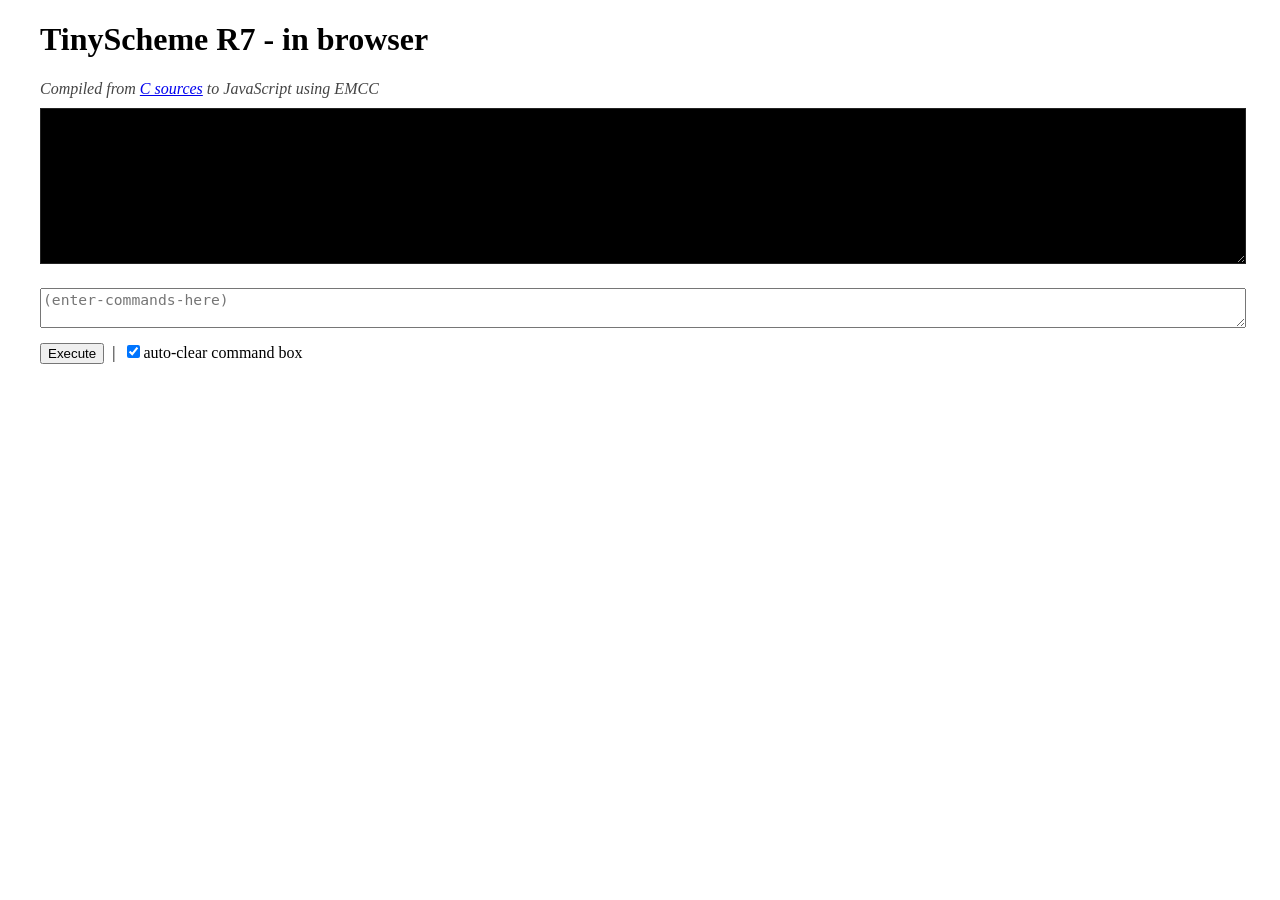
==== web/index.html @ 8c297b76 "Minor update to webpage" ====
<!doctype html>
<html>
<head>
  <title>TinyScheme R7 online version</title>
  <script src="scheme.js"></script>
  <style>
    body {
      max-width: 1200px;
      margin: 0px auto;
    }
    #outbox {
      background:black;
      color:yellow;
      font-family:mono;
      min-height:150px;
      width: 100%;
      font-size: 130%;
      margin: 10px 0px;
    }
    #input {
      width: 100%;
      margin: 10px 0px;
      font-size: 113%;
    }
    .hint {
      color: #444;
      font-style: italic;
    }
  </style>
</head>
<body>
  <div id="container">
    <h1>TinyScheme R7 - in browser</h1>
    <div class="hint">Compiled from
      <a href="https://github.com/rodiongork/tinyscheme">C sources</a> to JavaScript using EMCC</div>
    <textarea id="outbox" disabled="true"></textarea>
    <textarea id="input" placeholder="(enter-commands-here)"></textarea><br/>
    <button onclick="doExecute()">Execute</button>
    &nbsp;|&nbsp;
    <input id="autoclear" type="checkbox" checked="true">auto-clear command box</input>
  </div>
<script>

var schemeExec = Module.cwrap('scheme_exec', null, ['string']);

var cnt = 0;

var outbox = document.getElementById('outbox');
var input = document.getElementById('input');

function doOutput(text) {
  outbox.value += text;
}

function doExecute() {
  cnt += 1;
  var res = schemeExec('(define res' + cnt + ' (begin ' + input.value + '))');
  if (res == 0) {
    doOutput('res' + cnt + ': ');
    schemeExec('(display res' + cnt +') (newline)');
  }
  if (document.getElementById('autoclear').checked) {
    input.value = '';
  }
}

function onStartup() {
  doOutput('---=== ' + Module.ccall('get_version', 'string') + ' ===---\r\n');
  schemeExec('(load "/init.scm")');
}

document.body.onload = function() {
  var ch = document.getElementById('container').clientHeight;
  var wh = window.innerHeight;
  var dh = wh - ch;
  if (dh <= 0) {
    return;
  }
  outbox.style.height = (outbox.clientHeight + Math.floor(dh / 2)) + 'px';
  input.style.height = (input.clientHeight + Math.floor(dh / 3)) + 'px';
}

</script>

</body>
</html>
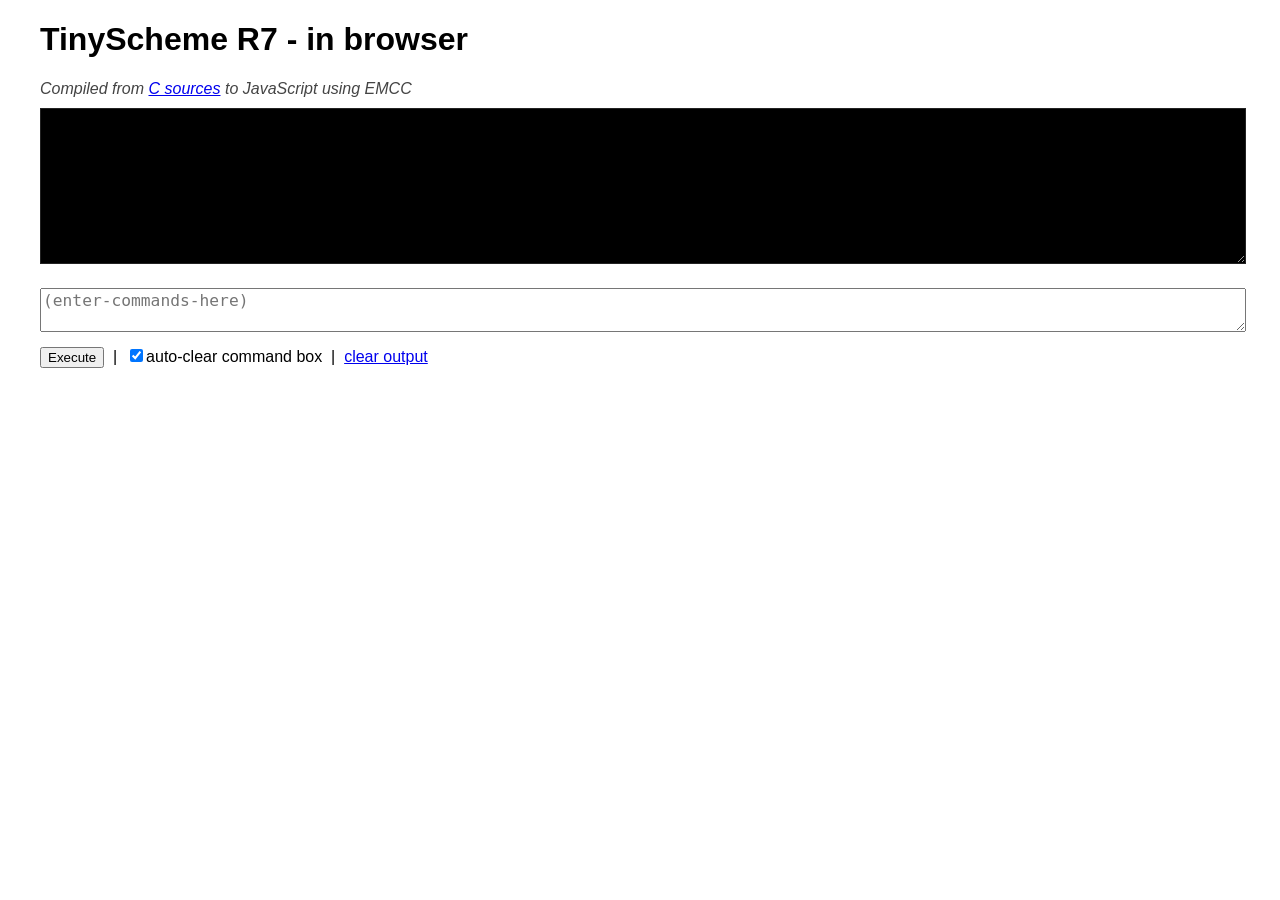
==== commit f90b643b: "Scroll and clear for web output box" ====
--- a/web/index.html
+++ b/web/index.html
@@ -7,20 +7,22 @@
     body {
       max-width: 1200px;
       margin: 0px auto;
+      font-family: sans-serif;
     }
     #outbox {
       background:black;
       color:yellow;
-      font-family:mono;
+      font-family: monospace;
       min-height:150px;
       width: 100%;
-      font-size: 130%;
+      font-size: 150%;
       margin: 10px 0px;
     }
     #input {
       width: 100%;
       margin: 10px 0px;
-      font-size: 113%;
+      font-size: 125%;
+      font-family: monospace;
     }
     .hint {
       color: #444;
@@ -38,6 +40,8 @@
     <button onclick="doExecute()">Execute</button>
     &nbsp;|&nbsp;
     <input id="autoclear" type="checkbox" checked="true">auto-clear command box</input>
+    &nbsp;|&nbsp;
+    <a href="#" onclick="doClear(); return false">clear output</a>
   </div>
 <script>
 
@@ -52,6 +56,10 @@
   outbox.value += text;
 }
 
+function doClear() {
+  outbox.value = '';
+}
+
 function doExecute() {
   cnt += 1;
   var res = schemeExec('(define res' + cnt + ' (begin ' + input.value + '))');
@@ -59,6 +67,7 @@
     doOutput('res' + cnt + ': ');
     schemeExec('(display res' + cnt +') (newline)');
   }
+  outbox.scrollTop = outbox.scrollHeight;
   if (document.getElementById('autoclear').checked) {
     input.value = '';
   }
